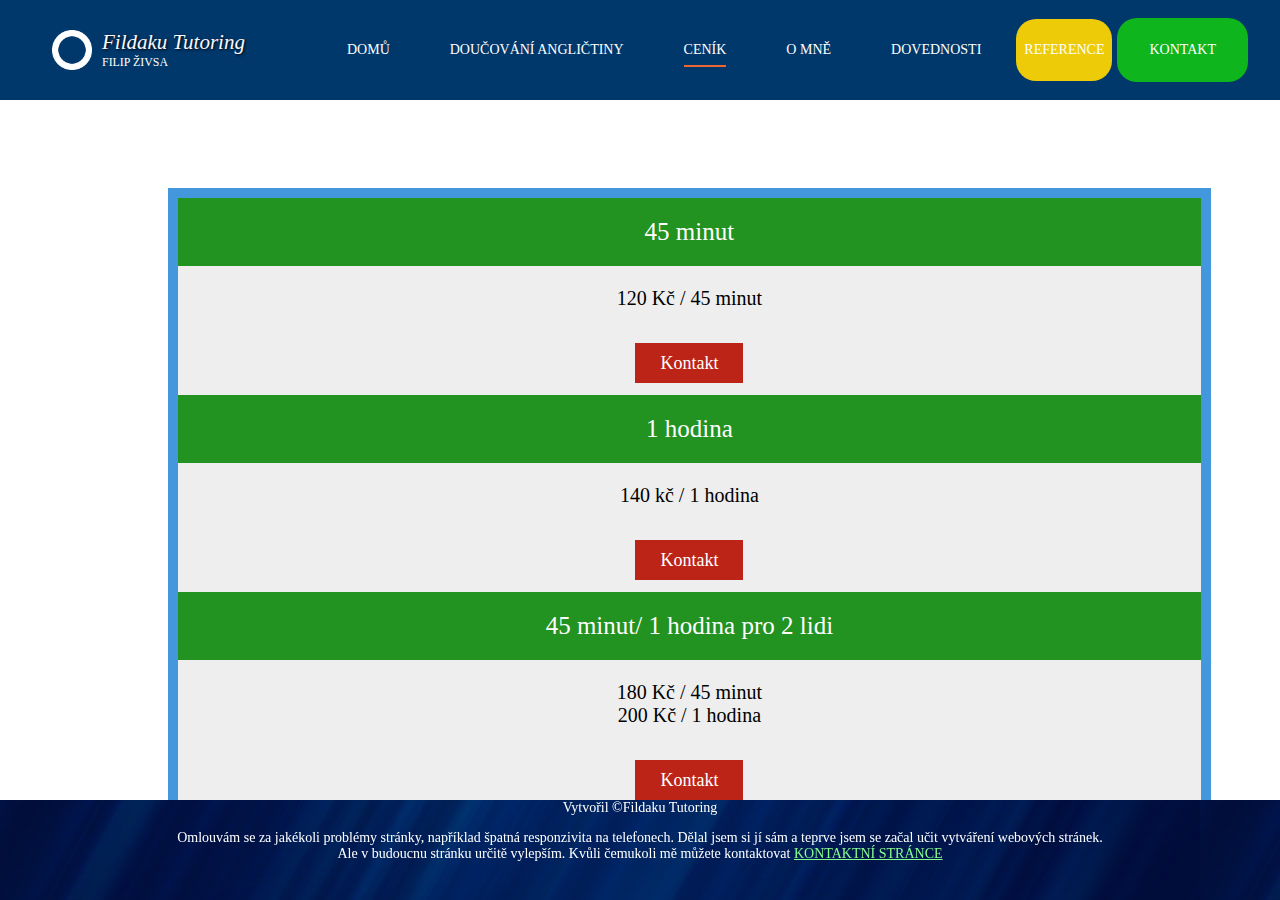
==== cenik.html @ 64a37155 "footer updated" ====
<!DOCTYPE html>
<html>
<head>
<title>Ceník</title>
<meta charset="utf-8" />
<link rel="stylesheet" href="css.css" type="text/css" />
<meta name="description" content="Cena Fildaku Tutoring a Filipovi Živsa, doučování angličtina." />
<meta name="keywords" content=", programátor, Filip Živsa, doučování angličtiny, Brandýs nad Labem - Stará Boleslav doučování, Ceník, Cena doučování angličtiny" /> 
<meta name="author" content="Filip Živsa, Fildaku Tutoring" />
<link rel="icon" href="../images/price_list.png" />
</head>

<body>
  <header>
    <div id="logo">
        <h1>Fildaku Tutoring</h1>
        <small>Filip Živsa</small>
</div>
  
  <nav>
    <ul>
      <li><a href="index.html">Domů</a></li>
      <li><a href="tutoring.html">Doučování  angličtiny</a></li>
      <li class="aktivni"><a href="cenik.html">Ceník</a></li>
      <li><a href="omne.html">O mně</a></li>
      <li><a href="dovednosti.html">Dovednosti</a></li>
      <li class="reference_nav-tlacitko"><a href="reference.html">Reference</a></li>
      <div  class="kontakt-tlacitko">
        <li><a href="kontakt.html">Kontakt</a></li>
    </div>
    </ul>
 </nav>    
</header>

 <article>
  <div id="centrovac" class="domu-article">
   <section>
    <div class="columns">
        <ul class="price">
          <li class="header">45 minut</li>
          <li class="grey"> 120 Kč / 45 minut </li>
          <li class="grey"><a href="kontakt.html" class="button">Kontakt</a></li>

          <li class="header">1 hodina</li>
          <li class="grey">140 kč / 1 hodina</li>
          <li class="grey"><a href="kontakt.html" class="button">Kontakt</a></li>

          <li class="header">45 minut/ 1 hodina pro 2 lidi</li>
          <li class="grey">180 Kč / 45 minut<br>
                    200 Kč / 1 hodina </li>
          <li class="grey"><a href="kontakt.html" class="button">Kontakt</a></li>
        </ul>
      </div>
 
  </section>
  
  </div>
  </article>
  
  <footer>
    Vytvořil <a href="https://www.facebook.com/FilipZivsaFildaku">&copy;Fildaku Tutoring</a>
    <p>Omlouvám se za jakékoli problémy stránky, například špatná responzivita na telefonech.  Dělal jsem si jí sám a teprve jsem se začal učit vytváření webových stránek.
      <br> Ale v budoucnu stránku určitě vylepším. Kvůli čemukoli mě můžete kontaktovat <a href="/kontakt.html" class="underline">  KONTAKTNÍ STRÁNCE </p></a> 
  </footer>
</body>

</html>
---- css.css ----
h1{
 font-style: oblique;
 text-align: center;
 text-shadow: 1px 1px 3px  rgb(0, 0, 0);
 color: rgb(0, 0, 0);
 font-size: 40px;
}

h2{
    text-align: center;
    text-shadow: 1px 1px 3px  rgb(0, 0, 0);
    color: rgb(0, 0, 0); 
    font-size: 30px; 
}

.obrazek{
    text-align: center;
}

.center {
    text-align: center;
    color: rgb(0, 0, 0);
    font-size: 20px;
}

.odkaz{
    font-size: 100px;
    color: rgb(0, 0, 0);
}

.pic_right{
    text-align: center;
   color: aliceblue;
}

.cislo{
    font-size: 50px;
    color: aliceblue;
}

.background{
    background-color: rgb(0, 0, 0);
}

.white {
    color: aliceblue;
}

.pic_left {
    text-align: left;
    color: aliceblue;

}


body {
   background-repeat: no-repeat;
    background-color: #ffffff;
    font-family: "Poppins";
    font-size: 14px;
    color: #000000;
    display: flex;
    flex-direction: column;
    box-sizing: border-box;
    min-width: 960px;
    min-height: 100vh;
    margin: 0;
    padding: 100px 0px 0px 0px;
  }

article h2 {
    font-size: 2em;
}

article h1 {
    margin: 0;
    font-size: 2.3em;
    font-weight: bold;
    text-transform: uppercase;
    border-bottom: 4px solid #000000;
}

article h1, h2, h3, h4, h5, h6 {
    padding: 10px 0;
    color: #000000;
    width: max-content;
}

article header {
    height: 100px;
    background: none;
}

article section {
    margin: 0;
}

article section p {
    margin-bottom: 1.5em;
    line-height: 1.8em;
}

article section a {
    color: #000000;
}

article {
    padding: 80px 50px;
    flex: 1;
}

#centrovac {
    margin: 0 auto;
    max-width: 960px;
}


    .background_pic {
      background-image: url('/images/pexels-rafael-guajardo-604684.jpg;');
      background-repeat: no-repeat;
    }
   
    .domu-article {
        display: grid;
        grid-template-columns: auto auto;
        grid-template-rows: 100px max-content;
      }

      .domu-article img {
        width: 300px;
        grid-row-start: 1;
        grid-row-end: span 2;
        grid-column: 2;
      }


      .reference-tlacitko {
        background: #edcb09;
        color: rgb(0, 0, 0);
        font-size: 0.9em;
        text-decoration: none;
        text-transform: uppercase;
        padding: 12px 25px;
        border-radius: 25px;
    }
.reference_nav-tlacitko{
    background: #edcb09;
    padding: 1px 8px;
    border-radius: 20px;
}

    
.dovednosti-tlacitko{
        background: #3a89cd;
        color: rgb(0, 0, 0);
        font-size: 0.9em;
        text-decoration: none;
        text-transform: uppercase;
        padding: 12px 25px;
        border-radius: 25px;
    }

    .text_kontakt-tlacitko{
        background: #0eb51c;
        color: rgb(255, 255, 255);
        font-size: 0.7em;
        text-decoration: none;
        text-transform: uppercase;
        padding: 12px 5px;
        border-radius: 25px;
    }

    body > header {
        height: 100px;
        width: 100%;
        position: fixed;
        top: 0;
        background: #00386B;
        color: rgb(255, 255, 255);
        display: flex;
        justify-content: space-evenly;
        z-index: 1;
    }

    
    #logo {
        background: url('images/logo_zivsa.png') no-repeat;
        background-size: 40px 40px;
        height: 40px;
        margin: auto 0 auto 20px;
        display: flex;
        flex-direction: column;
        justify-content: center;
    }

    #logo > * {
        margin: 0 0 0 50px;
    }

    #logo h1 {
        font-weight: normal;
        font-size: 1.5em;
        line-height: 1.2em;
        color: rgb(250, 249, 255);
    }

    #logo h1 span {
        font-weight: bold;
        text-transform: uppercase;
    }

    #logo small {
        text-transform: uppercase;
        font-size: 0.85em;
    }

    nav ul {
        margin: 0;
        height: 100%;
        align-items: center;
        list-style-type: none;
        display: flex;
    }

    nav ul li {
        padding: 0 25px;
        margin: 0 5px;
        font-size: 1em;
        line-height: 4.3em;
    }

    nav ul a {
        color: rgb(255, 255, 255);
        padding: 8px 0;
        text-decoration: none;
        text-transform: uppercase;
    }

    nav ul a:hover, .aktivni a {
        border-bottom: 2px solid #EF6534;
    }

.black{
   color: #000000;
}

.kontakt-tlacitko:hover,
.reference-tlacitko:hover {
  filter: brightness(115%) contrast(85%);
  border: 0;
}

.kontakt-tlacitko {
    background: #0eb51c;
    padding: 2px 2px;
    border-radius: 20px;;
  }

  footer {
    position: fixed;
    left: 0;
    bottom: 0;
    width: 100%;
    background-image: url("../images/blue_abstract_background_hero.jpeg");
    color: white;
    text-align: center;
    height: 100px;
  }


footer a {
    color: white;
    text-decoration: none;
}

.tutoring{
text-size-adjust: 150px;
}


#dovednosti td {
    width: 33%;
    padding: 10px;
    vertical-align: top;
    border: 1px solid gray;
}

#dovednosti {
    border-collapse: collapse;
}

#reference img {
    border: 1px solid gray;
    padding: 6px;
    box-shadow: 3px 3px 6px #999999;
    margin-right: 6px;
  }

/* reference  */
.main {
    max-width: 1000px;
    margin: auto;
  }

  .row {
    margin: 8px -16px;
  }

  /* Add padding BETWEEN each column (if you want) */
  .row,
  .row > .column {
    padding: 8px;
  }
  
  /* Create four equal columns that floats next to each other */
  .column {
    float: left;
    width: 25%;
}

/* Clear floats after rows */
.row:after {
    content: "";
    display: table;
    clear: both;
  }
  
  /* Content */
  .content {
    background-color: white;
    padding: 10px;
  }
  
  /* Responsive layout - makes a two column-layout instead of four columns */
  @media screen and (max-width: 900px) {
    .column {
      width: 50%;
    }
  }
  
  /* Responsive layout - makes the two columns stack on top of each other instead of next to each other */
  @media screen and (max-width: 600px) {
    .column {
      width: 100%;
    }
  }
/* reference  /*/
* {
    box-sizing: border-box;
  }
  
  /* Create three columns of equal width */
  .columns {
    float: left;
    width: 160%;
    padding: 8px;
  }
  
  /* Style the list */
  .price {
    list-style-type: none;
    border: 10px solid rgb(67, 152, 221);
    margin: 0;
    padding: 0;
    -webkit-transition: 0.3s;
    transition: 0.3s;
  }
  
  /* Add shadows on hover */
  .price:hover {
    box-shadow: 0 8px 12px 0 rgba(0,0,0,0.2)
  }
  
  /* Pricing header */
  .price .header {
    background-color: rgb(34, 146, 32);
    color: white;
    font-size: 25px;
  }
  
  /* List items */
  .price li {
    border-bottom: 1px solid #eee;
    padding: 20px;
    text-align: center;
  }
  
  /* Grey list item */
  .price .grey {
    background-color: #eee;
    font-size: 20px;
  }
  
  /* The "Sign Up" button */
  .button {
    background-color: #bb2416;
    border: none;
    color: white;
    padding: 10px 25px;
    text-align: center;
    text-decoration: none;
    font-size: 18px;
  }
  
  /* Change the width of the three columns to 100%
  (to stack horizontally on small screens) */
  @media only screen and (max-width: 600px) {
    .columns {
      width: 100%;
    }
  }

  .underline{
    text-decoration: underline;
    color: rgb(135, 255, 143);
  }
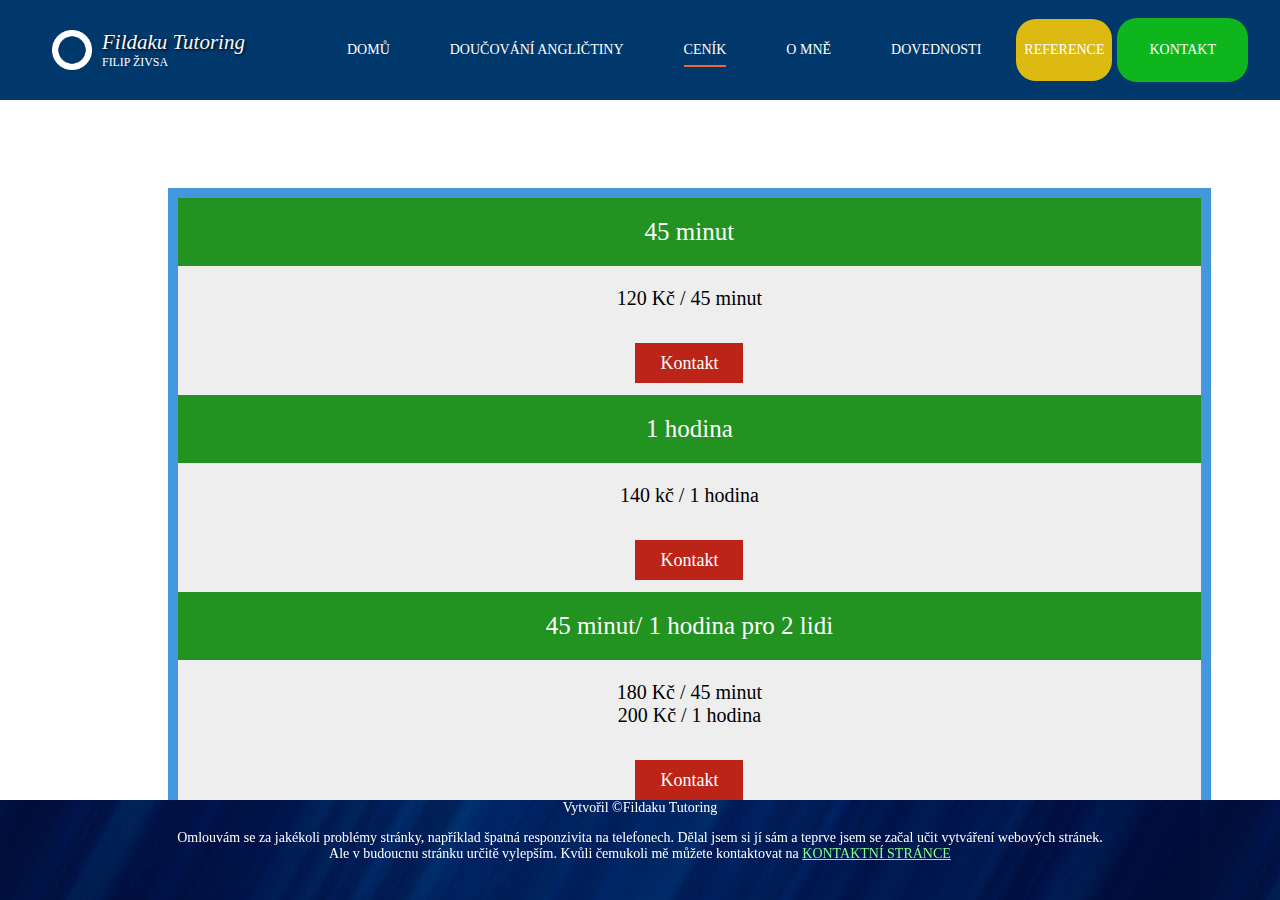
==== commit aa089033: "Domu update, footer update" ====
--- a/cenik.html
+++ b/cenik.html
@@ -60,7 +60,7 @@
   <footer>
     Vytvořil <a href="https://www.facebook.com/FilipZivsaFildaku">&copy;Fildaku Tutoring</a>
     <p>Omlouvám se za jakékoli problémy stránky, například špatná responzivita na telefonech.  Dělal jsem si jí sám a teprve jsem se začal učit vytváření webových stránek.
-      <br> Ale v budoucnu stránku určitě vylepším. Kvůli čemukoli mě můžete kontaktovat <a href="/kontakt.html" class="underline">  KONTAKTNÍ STRÁNCE </p></a> 
+      <br> Ale v budoucnu stránku určitě vylepším. Kvůli čemukoli mě můžete kontaktovat na <a href="/kontakt.html" class="underline">  KONTAKTNÍ STRÁNCE </p></a> 
   </footer>
 </body>
 
--- a/css.css
+++ b/css.css
@@ -135,7 +135,7 @@
 
 
       .reference-tlacitko {
-        background: #edcb09;
+        background: #dcba12;
         color: rgb(0, 0, 0);
         font-size: 0.9em;
         text-decoration: none;
@@ -144,7 +144,7 @@
         border-radius: 25px;
     }
 .reference_nav-tlacitko{
-    background: #edcb09;
+    background: #dcba12;
     padding: 1px 8px;
     border-radius: 20px;
 }
@@ -274,7 +274,7 @@
 }
 
 .tutoring{
-text-size-adjust: 150px;
+font-size: 20px;
 }
 
 
@@ -413,4 +413,28 @@
   .underline{
     text-decoration: underline;
     color: rgb(135, 255, 143);
+  }
+
+  .reference-text{
+    font-size: 22px;
+    font-family: monospace;
+    color: rgb(210, 152, 3);
+  }
+
+  .reference-text1{
+    font-size: 22px;
+    font-family: monospace;
+    color: #1068bb;
+  }
+
+  .reference-text2{
+    font-size: 22px;
+    font-family: monospace;
+    color: #13bb0d;
+  }
+
+  .reference-text3{
+    font-size: 22px;
+    font-family: monospace;
+    color: rgb(127, 76, 230);
   }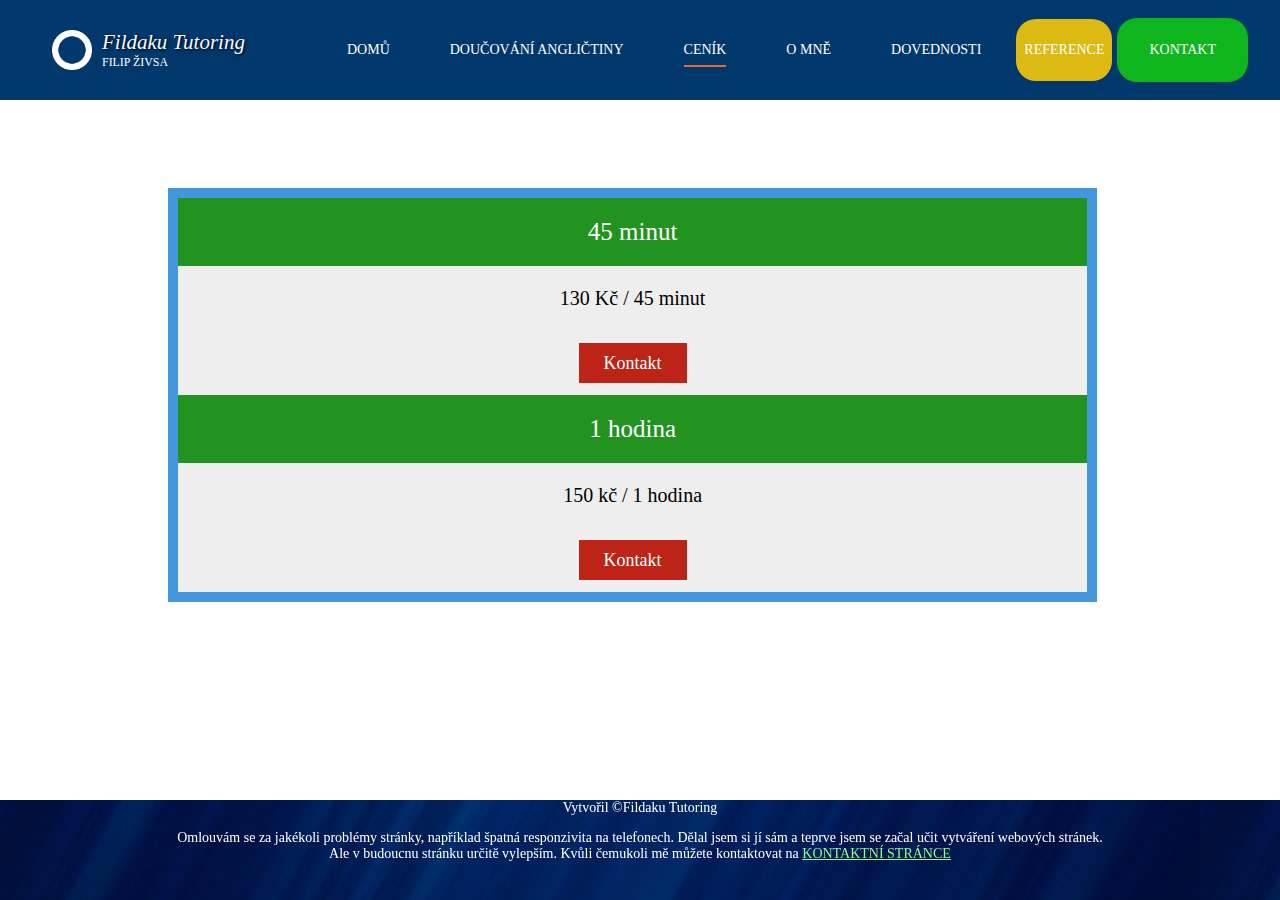
==== commit 1fc02b20: "cenik zmena" ====
--- a/cenik.html
+++ b/cenik.html
@@ -38,16 +38,11 @@
     <div class="columns">
         <ul class="price">
           <li class="header">45 minut</li>
-          <li class="grey"> 120 Kč / 45 minut </li>
+          <li class="grey"> 130 Kč / 45 minut </li>
           <li class="grey"><a href="kontakt.html" class="button">Kontakt</a></li>
 
           <li class="header">1 hodina</li>
-          <li class="grey">140 kč / 1 hodina</li>
-          <li class="grey"><a href="kontakt.html" class="button">Kontakt</a></li>
-
-          <li class="header">45 minut/ 1 hodina pro 2 lidi</li>
-          <li class="grey">180 Kč / 45 minut<br>
-                    200 Kč / 1 hodina </li>
+          <li class="grey">150 kč / 1 hodina</li>
           <li class="grey"><a href="kontakt.html" class="button">Kontakt</a></li>
         </ul>
       </div>
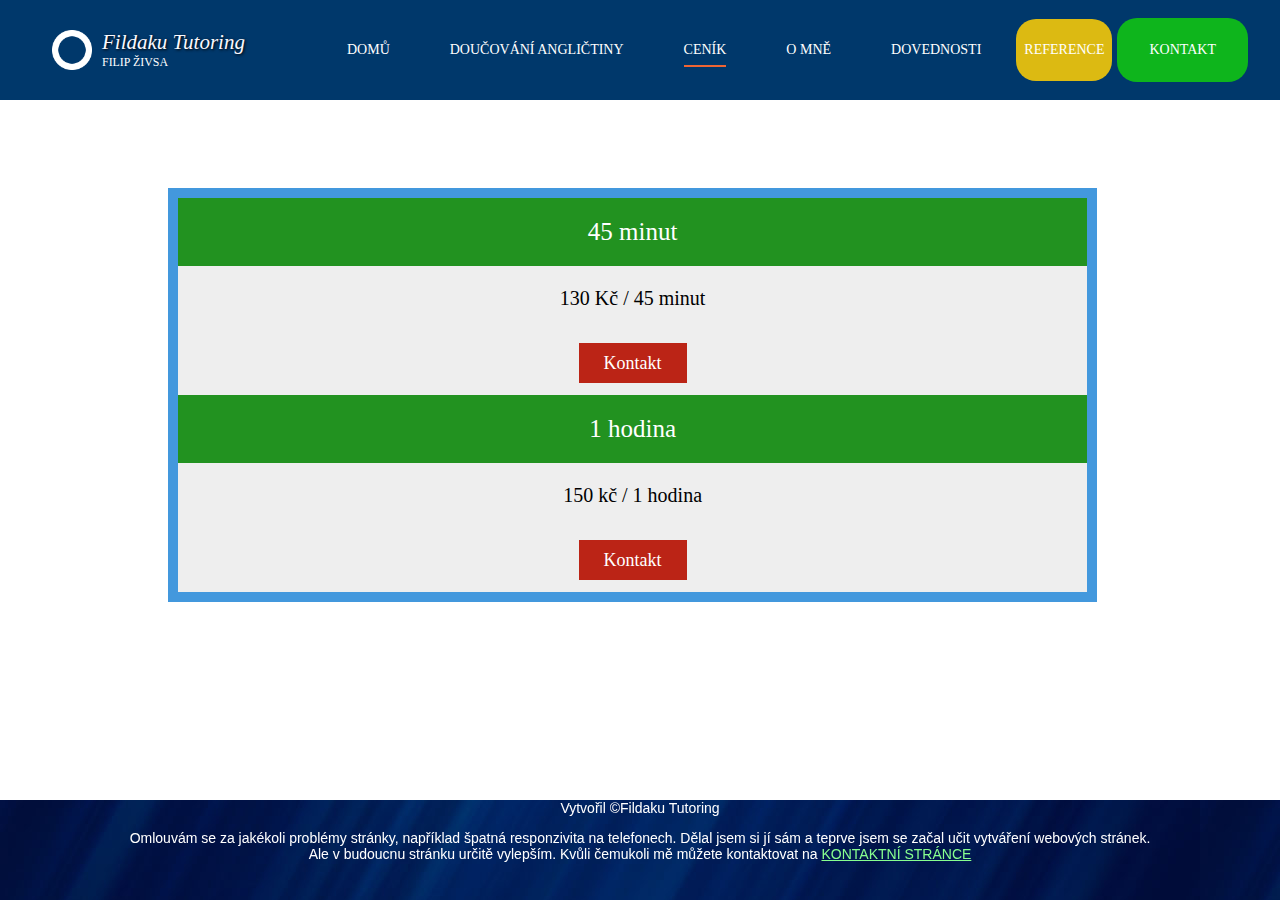
==== commit cf733a54: "footer sans serif classes added" ====
--- a/cenik.html
+++ b/cenik.html
@@ -52,7 +52,7 @@
   </div>
   </article>
   
-  <footer>
+  <footer class="footer-font">
     Vytvořil <a href="https://www.facebook.com/FilipZivsaFildaku">&copy;Fildaku Tutoring</a>
     <p>Omlouvám se za jakékoli problémy stránky, například špatná responzivita na telefonech.  Dělal jsem si jí sám a teprve jsem se začal učit vytváření webových stránek.
       <br> Ale v budoucnu stránku určitě vylepším. Kvůli čemukoli mě můžete kontaktovat na <a href="/kontakt.html" class="underline">  KONTAKTNÍ STRÁNCE </p></a> 
--- a/css.css
+++ b/css.css
@@ -437,4 +437,15 @@
     font-size: 22px;
     font-family: monospace;
     color: rgb(127, 76, 230);
-  }+  }
+
+  .footer-font{
+    font-family: sans-serif;
+  }
+
+  @font-face {
+    font-family: "Silkscreen-regular";
+    src: url("/fonts/Silkscreen-Regular.ttf");
+    }
+
+  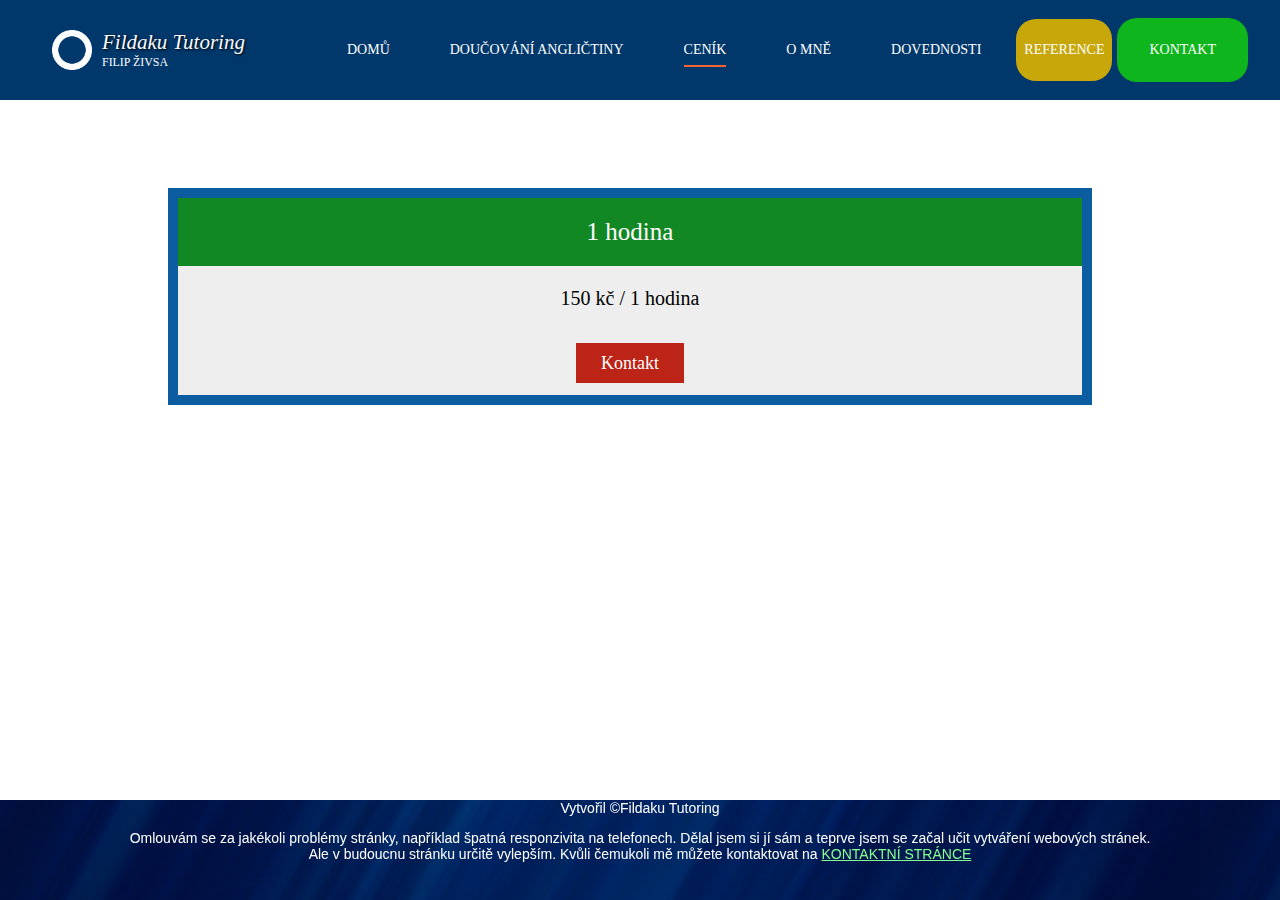
==== commit baff31e9: "cenik price change" ====
--- a/cenik.html
+++ b/cenik.html
@@ -37,16 +37,13 @@
    <section>
     <div class="columns">
         <ul class="price">
-          <li class="header">45 minut</li>
-          <li class="grey"> 130 Kč / 45 minut </li>
-          <li class="grey"><a href="kontakt.html" class="button">Kontakt</a></li>
 
           <li class="header">1 hodina</li>
           <li class="grey">150 kč / 1 hodina</li>
           <li class="grey"><a href="kontakt.html" class="button">Kontakt</a></li>
         </ul>
       </div>
- 
+ <!--p+ridat v+eci kter=e jsou v ceně: materialy etc.-->
   </section>
   
   </div>
--- a/css.css
+++ b/css.css
@@ -144,7 +144,7 @@
         border-radius: 25px;
     }
 .reference_nav-tlacitko{
-    background: #dcba12;
+    background: #c7a70a;
     padding: 1px 8px;
     border-radius: 20px;
 }
@@ -359,7 +359,7 @@
   /* Style the list */
   .price {
     list-style-type: none;
-    border: 10px solid rgb(67, 152, 221);
+    border: 10px solid rgb(12, 93, 159);
     margin: 0;
     padding: 0;
     -webkit-transition: 0.3s;
@@ -373,7 +373,7 @@
   
   /* Pricing header */
   .price .header {
-    background-color: rgb(34, 146, 32);
+    background-color: rgb(18, 136, 36);
     color: white;
     font-size: 25px;
   }
@@ -448,4 +448,7 @@
     src: url("/fonts/Silkscreen-Regular.ttf");
     }
 
-  +  .reference_pic{
+background-image: url('/images/customer-testimonials-hero.jpg');
+  }
+      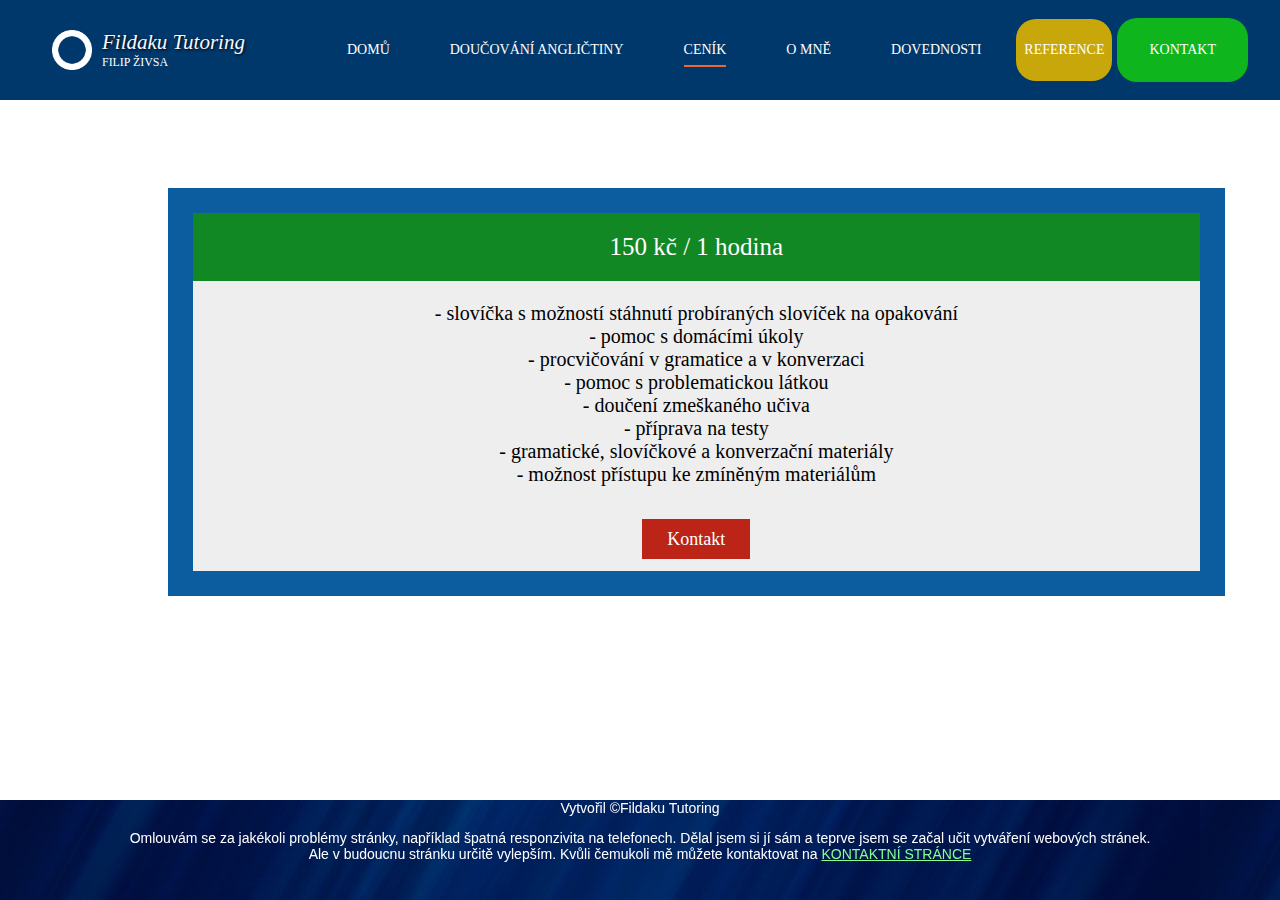
==== commit de46b86a: "zlepšení textu cenik,tutoring" ====
--- a/cenik.html
+++ b/cenik.html
@@ -38,8 +38,16 @@
     <div class="columns">
         <ul class="price">
 
-          <li class="header">1 hodina</li>
-          <li class="grey">150 kč / 1 hodina</li>
+          <li class="header">150 kč / 1 hodina</li>
+          <li class="grey">- slovíčka s možností stáhnutí probíraných slovíček na opakování<br>
+         - pomoc s domácími úkoly<br>
+         - procvičování v gramatice a v konverzaci<br>
+         - pomoc s problematickou látkou<br>
+         - doučení zmeškaného učiva<br>
+         - příprava na testy<br>
+         - gramatické, slovíčkové a konverzační  materiály<br>
+         - možnost přístupu ke zmíněným materiálům 
+         </li>
           <li class="grey"><a href="kontakt.html" class="button">Kontakt</a></li>
         </ul>
       </div>
--- a/css.css
+++ b/css.css
@@ -352,14 +352,14 @@
   /* Create three columns of equal width */
   .columns {
     float: left;
-    width: 160%;
+    width: 135%;
     padding: 8px;
   }
   
   /* Style the list */
   .price {
     list-style-type: none;
-    border: 10px solid rgb(12, 93, 159);
+    border: 25px solid rgb(12, 93, 159);
     margin: 0;
     padding: 0;
     -webkit-transition: 0.3s;
@@ -451,4 +451,5 @@
   .reference_pic{
 background-image: url('/images/customer-testimonials-hero.jpg');
   }
-      +      
+  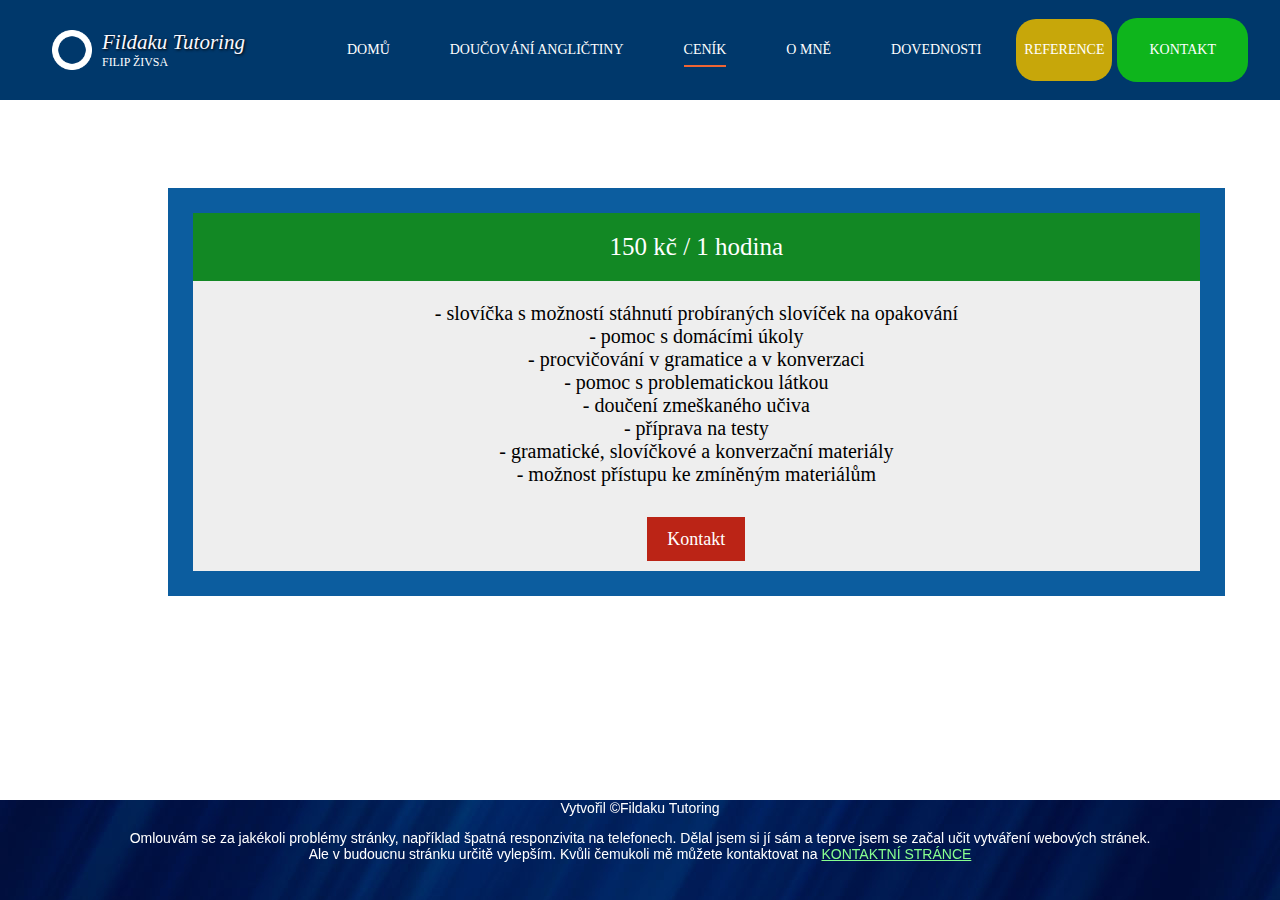
==== commit c8de67c9: "favicon change" ====
--- a/cenik.html
+++ b/cenik.html
@@ -7,7 +7,11 @@
 <meta name="description" content="Cena Fildaku Tutoring a Filipovi Živsa, doučování angličtina." />
 <meta name="keywords" content=", programátor, Filip Živsa, doučování angličtiny, Brandýs nad Labem - Stará Boleslav doučování, Ceník, Cena doučování angličtiny" /> 
 <meta name="author" content="Filip Živsa, Fildaku Tutoring" />
-<link rel="icon" href="../images/price_list.png" />
+<link rel="icon" href="/Favicon/favicon.ico" />
+<link rel="apple-touch-icon" sizes="180x180" href="/apple-touch-icon.png">
+<link rel="icon" type="image/png" sizes="32x32" href="/favicon-32x32.png">
+<link rel="icon" type="image/png" sizes="16x16" href="/favicon-16x16.png">
+<link rel="manifest" href="/site.webmanifest">
 </head>
 
 <body>
--- a/css.css
+++ b/css.css
@@ -396,7 +396,7 @@
     background-color: #bb2416;
     border: none;
     color: white;
-    padding: 10px 25px;
+    padding: 12px 20px;
     text-align: center;
     text-decoration: none;
     font-size: 18px;
@@ -417,19 +417,19 @@
 
   .reference-text{
     font-size: 22px;
-    font-family: monospace;
+    font-family:'Arial Narrow Bold';
     color: rgb(210, 152, 3);
   }
 
   .reference-text1{
     font-size: 22px;
-    font-family: monospace;
+    font-family: sans-serif;
     color: #1068bb;
   }
 
   .reference-text2{
     font-size: 22px;
-    font-family: monospace;
+    font-family:'Times New Roman';
     color: #13bb0d;
   }
 
@@ -448,8 +448,6 @@
     src: url("/fonts/Silkscreen-Regular.ttf");
     }
 
-  .reference_pic{
-background-image: url('/images/customer-testimonials-hero.jpg');
-  }
-      
-  +    .phone_font{
+      font-family: sans-serif;
+    }